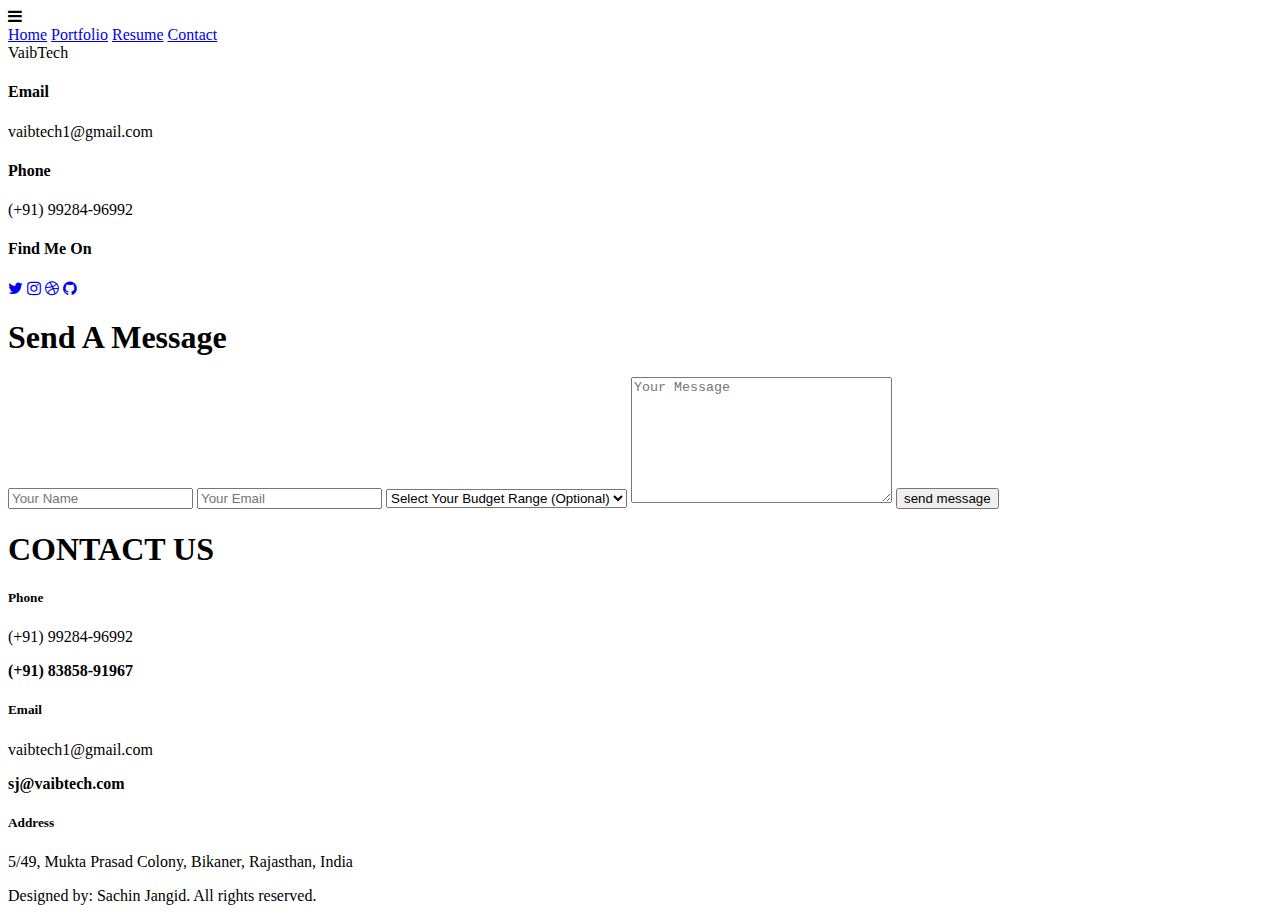
==== contact.html @ 1291be61 "Update contact.html" ====
<!DOCTYPE html>
<html lang="en" dir="ltr">
  <head>
    <meta charset="utf-8">
    <meta name="viewport" content="width=device-width, initial-scale=1">
    <link href="https://fonts.googleapis.com/css?family=Barlow+Semi+Condensed:300,400,500,600,700" rel="stylesheet">
    <link href="https://stackpath.bootstrapcdn.com/font-awesome/4.7.0/css/font-awesome.min.css" rel="stylesheet" integrity="sha384-wvfXpqpZZVQGK6TAh5PVlGOfQNHSoD2xbE+QkPxCAFlNEevoEH3Sl0sibVcOQVnN" crossorigin="anonymous">
    <script src="https://ajax.googleapis.com/ajax/libs/jquery/3.3.1/jquery.min.js"></script>
    <link rel="stylesheet" href="scss/reset.css">
    <link rel="stylesheet" href="scss/main.css">
    <link rel="stylesheet" href="scss/home.css">
    <link rel="stylesheet" href="scss/contact.css">
    <script type="text/javascript">
    var count=1;
      $(document).ready(function(){
        $("#menubutton").click(function(){
          $(".contact").toggleClass("menu-active");
          var cls = $("#menubutton").attr("class");
          if(count%2==1){
            $("#menubutton").removeClass(cls);
            $("#menubutton").addClass("fa fa-times");
            count++;
          }
          else{
            $("#menubutton").removeClass(cls);
            $("#menubutton").addClass("fa fa-bars");
            count++;
          }
        });
      });
    </script>
    <title></title>
  </head>
  <body class="contact">
    <div class="menu-icon">
      <i id="menubutton" class="fa fa-bars" aria-hidden="true"></i>
    </div>
    <section id="menu">
      <nav>
        <a href="index.html">Home</a>
        <a href="work.html">Portfolio</a>
        <a href="resume.html">Resume</a>
        <a href="contact.html">Contact</a>
      </nav>
    </section>
      <section class="info-section">
        <div class="logo">V<span>aib</span>T<span>ech</span></div>
        <div class="info-box">
          <h4>Email</h4>
          <p>vaibtech1@gmail.com</p>
          <h4>Phone</h4>
          <p>(+91) 99284-96992</p>
          <h4>Find Me On</h4>
          <div class="icon-section">
            <a href="#"><i class="fa fa-twitter" aria-hidden="true"></i></a>
            <a href="#"><i class="fa fa-instagram" aria-hidden="true"></i></a>
            <a href="#"><i class="fa fa-dribbble" aria-hidden="true"></i></a>
            <a href="#" alt="github"><i class="fa fa-github" aria-hidden="true"></i></a>
          </div>
        </div>
      </section>
      <section class="content-area">
        <div class="img-container">
          <div class="form-section">
            <h1>Send A Message</h1>
            <form class="" action="#" method="post">
              <input type="text" name="name" placeholder="Your Name" required>
              <input type="email" name="email" placeholder="Your Email">
              <select name="budget" required>
                <option selected disabled>Select Your Budget Range (Optional) </option>
                <option value="">$50 - $100</option>
                <option value="">$100 - $500</option>
                <option value="">$500 - $1000</option>
                <option value="">$1000 - $5000</option>
                <option value="">$5000 - $20000</option>
              </select>
              <textarea name="message" rows="8" cols="30" placeholder="Your Message"></textarea>
              <button type="submit">send message</button>
            </form>
          </div>
        </div>
        <div class="contact-section">
          <h1>CONTACT US</h1>
          <div class="profile">
            <div class="contact-box">
              <h5>Phone</h5>
              <p>(+91) 99284-96992</p>
              <b>(+91) 83858-91967</b>
            </div>
            <div class="contact-box">
              <h5>Email</h5>
              <p>vaibtech1@gmail.com</p>
              <b>sj@vaibtech.com</b>
            </div>
            <div class="contact-box">
              <h5>Address</h5>
              <p>5/49, Mukta Prasad Colony, Bikaner, Rajasthan, India</p><b></b>
            </div>
          </div>
          <div class="rights">
            <p>Designed by: Sachin Jangid. All rights reserved.</p>
          </div>
        </div>
      </div>
      </section>
  </body>
</html>
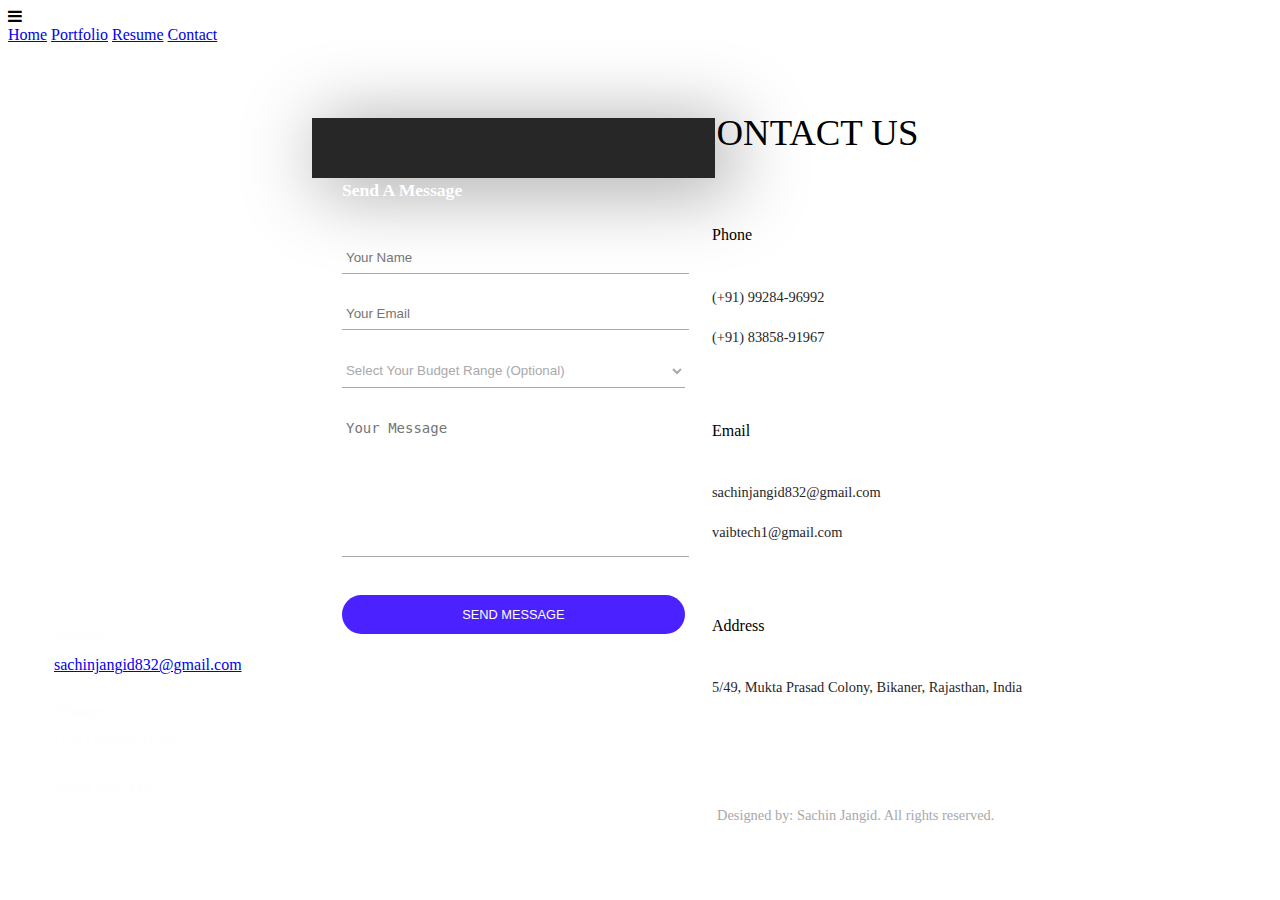
==== commit 091563e5: "Update Contact Details" ====
--- a/contact.html
+++ b/contact.html
@@ -47,15 +47,15 @@
         <div class="logo">V<span>aib</span>T<span>ech</span></div>
         <div class="info-box">
           <h4>Email</h4>
-          <p>vaibtech1@gmail.com</p>
+          <p><a href="mailto:sachinjangid832@gmail.com?Subject=Hello%20Sachin" target="_top">sachinjangid832@gmail.com</a></p>
           <h4>Phone</h4>
-          <p>(+91) 99284-96992</p>
+          <p>(+91) 83858-91967</p>
           <h4>Find Me On</h4>
           <div class="icon-section">
-            <a href="#"><i class="fa fa-twitter" aria-hidden="true"></i></a>
-            <a href="#"><i class="fa fa-instagram" aria-hidden="true"></i></a>
-            <a href="#"><i class="fa fa-dribbble" aria-hidden="true"></i></a>
-            <a href="#" alt="github"><i class="fa fa-github" aria-hidden="true"></i></a>
+            <a href="https://twitter.com/thesachinjangid"><i class="fa fa-twitter" aria-hidden="true"></i></a>
+            <a href="https://www.instagram.com/_sachinjangid/"><i class="fa fa-instagram" aria-hidden="true"></i></a>
+            <a href="https://www.linkedin.com/in/sachinjangid/"><i class="fa fa-linkedin-square" aria-hidden="true"></i></a>
+            <a href="https://github.com/gittysachin" alt="github"><i class="fa fa-github" aria-hidden="true"></i></a>
           </div>
         </div>
       </section>
@@ -63,7 +63,7 @@
         <div class="img-container">
           <div class="form-section">
             <h1>Send A Message</h1>
-            <form class="" action="#" method="post">
+            <form class="" action="https://formspree.io/sachinjangid832@gmail.com" method="POST">
               <input type="text" name="name" placeholder="Your Name" required>
               <input type="email" name="email" placeholder="Your Email">
               <select name="budget" required>
@@ -89,8 +89,8 @@
             </div>
             <div class="contact-box">
               <h5>Email</h5>
-              <p>vaibtech1@gmail.com</p>
-              <b>sj@vaibtech.com</b>
+              <p>sachinjangid832@gmail.com</p>
+              <b>vaibtech1@gmail.com</b>
             </div>
             <div class="contact-box">
               <h5>Address</h5>
--- a/scss/home.css
+++ b/scss/home.css
@@ -0,0 +1,514 @@
+.home .logo {
+  border: 4px solid #fff;
+  margin: 54px;
+  height: 80px;
+  width: 170px;
+  display: flex;
+  justify-content: center;
+  font-size: 2.4rem;
+  color: white;
+  align-items: center;
+  padding-top: 0;
+  padding-bottom: 3px;
+  line-height: 0;
+  text-transform: uppercase;
+}
+.home .logo span {
+  font-size: 1.6rem;
+}
+.home .info-section {
+  width: 30%;
+  position: absolute;
+  top: 0;
+  bottom: 0;
+  left: 0;
+}
+.home .info-section .info-box {
+  padding: 54px;
+  padding-bottom: 0;
+  position: absolute;
+  bottom: 63px;
+}
+.home .info-section .info-box h4 {
+  font-size: 1.2rem;
+  color: #fefefe;
+  margin: 0.7rem 0;
+}
+.home .info-section .info-box p {
+  font-size: 1rem;
+  font-weight: 300;
+  color: #fefefe;
+  margin: 0.2rem 0 1.6rem;
+  text-decoration: none;
+}
+.home .info-section .info-box p a {
+  text-decoration: none; 
+  color: white;
+} 
+.home .info-section .info-box p a:hover {
+  color: #f00;
+}
+.home .info-section .icon-section a {
+  color: white;
+  font-size: 1.5rem;
+  padding: 0 10px;
+  text-decoration: none;
+}
+.home .info-section .icon-section a:hover {
+  color: #f00;
+}
+.home .info-section .icon-section a:first-child {
+  padding: 0 10px 0 0;
+}
+.home .content-area {
+  margin-left: 30%;
+  width: 70%;
+  height: 100%;
+  background: white;
+}
+.home .content-area .img-container {
+  display: inline-block;
+  width: 25%;
+  position: relative;
+  height: 98%;
+}
+.home .content-area .img-container .user-img {
+  position: absolute;
+  left: -120px;
+  top: 60px;
+  width: 350px;
+  height: calc(100% - 112px);
+  background: url("../img/sachin.jpg") no-repeat center center;
+  -webkit-background-size: cover;
+  -moz-background-size: cover;
+  -o-background-size: cover;
+  background-size: cover;
+  -webkit-box-shadow: 12px 8px 74px 6px rgba(0, 0, 0, 0.34);
+  -moz-box-shadow: 12px 8px 74px 6px rgba(0, 0, 0, 0.34);
+  box-shadow: 12px 8px 74px 6px rgba(0, 0, 0, 0.34);
+}
+.home .content-area .profile-section {
+  max-width: 64%;
+  vertical-align: top;
+  display: inline-block;
+  padding: 20% 0 0;
+  padding-left: 9%;
+}
+.home .content-area .profile-section .profile h1 {
+  font-size: 2.3rem;
+  font-weight: 500;
+  line-height: 1.1;
+  margin: 0 0 1rem;
+}
+.home .content-area .profile-section .profile h1 span {
+  color: #4b21ff;
+}
+.home .content-area .profile-section .profile h5 {
+  font-size: 1.1rem;
+  margin: 0 0 1.5rem;
+  font-weight: 400;
+}
+.home .content-area .profile-section .profile p {
+  color: #272727;
+  font-weight: 300;
+  line-height: 1.3;
+  margin: 0 0 1rem;
+}
+@media (max-width: 767px) {
+  .home {
+    overflow: hidden;
+  }
+  .home .menu-icon {
+    top: -5px;
+    right: 10px;
+    color: white;
+  }
+  .home .menu-icon .fa {
+    color: white;
+  }
+  .home .info-section {
+    padding: 10px 15px;
+    position: static;
+  }
+  .home .info-section .logo {
+    margin: 0;
+    font-size: 1.8rem;
+    height: 45px;
+    width: 130px;
+  }
+  .home .info-section .logo span {
+    font-size: 1.3rem;
+  }
+  .home .info-section .info-box {
+    display: none;
+  }
+  .home .content-area {
+    margin-left: 0;
+    width: 100%;
+    overflow : auto;
+  }
+  .home .content-area .img-container {
+    padding: 56px 20px 0;
+    width: 37%;
+  }
+  .home .content-area .img-container .user-img {
+    position: static;
+    width: 100%;
+    background-position: 70%;
+  }
+  .home .content-area .profile-section {
+    width: 63%;
+    float: right;
+    padding: 12% 18px 30px 30px;
+  }
+}
+@media (min-width: 768px) and (max-width: 991px) {
+  .home .logo {
+    margin: 54px 30px 54px 30px;
+  }
+  .home .info-section {
+    width: 28%;
+  }
+  .home .info-section .info-box {
+    margin: 10% 0 10% 10%;
+    padding: 0;
+    bottom: 50px;
+    width: 90%;
+  }
+  .home .info-section .info-box .icon-section a {
+    margin: 0;
+    padding-right: 20px;
+    padding-left: 0;
+  }
+  .home .info-section .info-box .icon-section a .fa-github {
+    padding-right: 0;
+    padding-left: 0;
+  }
+  .home .content-area {
+    margin-left: 28%;
+    width: 72%;
+  }
+  .home .content-area .img-container {
+    padding: 56px 20px 0;
+  }
+  .home .content-area .img-container .user-img {
+    background-position: 70%;
+    position: static;
+    width: 160%;
+    top: 60px;
+    height: calc(110% - 112px);
+  }
+  .home .content-area .profile-section {
+    width: 70%;
+    float: right;
+    padding: 20% 20px 0;
+  }
+}
+@media (min-width: 992px) and (max-width: 1280px) {
+  .home .content-area .img-container .user-img {
+    left: -34%;
+    width: 155%;
+  }
+}
+@media (min-width: 1281px) {
+  .ghost-btn {
+    margin-right: 15px;
+  }
+}
+.resume .logo {
+  border: 4px solid #fff;
+  margin: 54px;
+  height: 80px;
+  width: 170px;
+  display: flex;
+  justify-content: center;
+  font-size: 2.4rem;
+  color: white;
+  align-items: center;
+  padding-top: 0;
+  padding-bottom: 3px;
+  line-height: 0;
+  text-transform: uppercase;
+}
+.resume .logo span {
+  font-size: 1.6rem;
+}
+.resume .info-section {
+  width: 32%;
+  position: fixed;
+  top: 0;
+  left: 0;
+  bottom: 0;
+}
+.resume .info-section .info-box {
+  padding: 54px;
+  padding-bottom: 0;
+  position: absolute;
+  bottom: 63px;
+}
+.resume .info-section .info-box h4 {
+  font-size: 1.2rem;
+  color: #fefefe;
+  margin: 0.7rem 0;
+}
+.resume .info-section .info-box p {
+  font-size: 1rem;
+  font-weight: 300;
+  color: #fefefe;
+  margin: 0.2rem 0 1.6rem;
+}
+.resume .info-section .icon-section a {
+  color: white;
+  font-size: 1.5rem;
+  padding: 0 10px;
+  text-decoration: none;
+}
+.resume .info-section .icon-section a:hover {
+  color: #f00;
+}
+.resume .info-section .icon-section a:first-child {
+  padding: 0 10px 0 0;
+}
+.resume .content-area {
+  margin-left: 32%;
+  width: 68%;
+  height: 100%;
+  background: white;
+}
+.resume .content-area .img-container {
+  display: inline-block;
+  width: 25%;
+  position: relative;
+  height: 98%;
+}
+.resume .content-area .img-container .user-img {
+  position: absolute;
+  left: -120px;
+  top: 60px;
+  width: 350px;
+  height: calc(100% - 112px);
+  background: url("../img/sachin.jpg") no-repeat center center;
+  -webkit-background-size: cover;
+  -moz-background-size: cover;
+  -o-background-size: cover;
+  background-size: cover;
+  -webkit-box-shadow: 12px 8px 74px 6px rgba(0, 0, 0, 0.34);
+  -moz-box-shadow: 12px 8px 74px 6px rgba(0, 0, 0, 0.34);
+  box-shadow: 12px 8px 74px 6px rgba(0, 0, 0, 0.34);
+}
+.resume .content-area .profile-section {
+  max-width: 64%;
+  vertical-align: top;
+  display: inline-block;
+  padding: 20% 0 0;
+  padding-left: 9%;
+}
+.resume .content-area .profile-section .profile h1 {
+  font-size: 2.3rem;
+  font-weight: 500;
+  line-height: 1.1;
+  margin: 0 0 1rem;
+}
+.resume .content-area .profile-section .profile h1 span {
+  color: #4b21ff;
+}
+.resume .content-area .profile-section .profile h5 {
+  font-size: 1.1rem;
+  margin: 0 0 1.5rem;
+  font-weight: 400;
+}
+.resume .content-area .profile-section .profile p {
+  color: #272727;
+  font-weight: 300;
+  line-height: 1.3;
+  margin: 0 0 2rem;
+}
+.work .logo {
+  border: 4px solid #fff;
+  margin: 54px;
+  height: 80px;
+  width: 170px;
+  display: flex;
+  justify-content: center;
+  font-size: 2.4rem;
+  color: white;
+  align-items: center;
+  padding-top: 0;
+  padding-bottom: 3px;
+  line-height: 0;
+  text-transform: uppercase;
+}
+.work .logo span {
+  font-size: 1.6rem;
+}
+.work .info-section {
+  width: 32%;
+  position: fixed;
+  top: 0;
+  left: 0;
+  bottom: 0;
+}
+.work .info-section .info-box {
+  padding: 54px;
+  padding-bottom: 0;
+  position: absolute;
+  bottom: 63px;
+}
+.work .info-section .info-box h4 {
+  font-size: 1.2rem;
+  color: #fefefe;
+  margin: 0.7rem 0;
+}
+.work .info-section .info-box p {
+  font-size: 1rem;
+  font-weight: 300;
+  color: #fefefe;
+  margin: 0.2rem 0 1.6rem;
+}
+.work .info-section .icon-section a {
+  color: white;
+  font-size: 1.5rem;
+  padding: 0 10px;
+  text-decoration: none;
+}
+.work .info-section .icon-section a:hover {
+  color: #f00;
+}
+.work .info-section .icon-section a:first-child {
+  padding: 0 10px 0 0;
+}
+.work .content-area {
+  margin-left: 32%;
+  width: 68%;
+  height: 100%;
+  background: white;
+}
+.work .content-area .img-container {
+  display: inline-block;
+  width: 25%;
+  position: relative;
+  height: 98%;
+}
+.work .content-area .img-container .user-img {
+  position: absolute;
+  left: -120px;
+  top: 60px;
+  width: 350px;
+  height: calc(100% - 112px);
+  background: url("../img/sachin.jpg") no-repeat center center;
+  -webkit-background-size: cover;
+  -moz-background-size: cover;
+  -o-background-size: cover;
+  background-size: cover;
+  -webkit-box-shadow: 12px 8px 74px 6px rgba(0, 0, 0, 0.34);
+  -moz-box-shadow: 12px 8px 74px 6px rgba(0, 0, 0, 0.34);
+  box-shadow: 12px 8px 74px 6px rgba(0, 0, 0, 0.34);
+}
+.work .content-area .profile-section {
+  max-width: 64%;
+  vertical-align: top;
+  display: inline-block;
+  padding: 20% 0 0;
+  padding-left: 9%;
+}
+.work .content-area .profile-section .profile h1 {
+  font-size: 2.3rem;
+  font-weight: 500;
+  line-height: 1.1;
+  margin: 0 0 1rem;
+}
+.work .content-area .profile-section .profile h1 span {
+  color: #4b21ff;
+}
+.work .content-area .profile-section .profile h5 {
+  font-size: 1.1rem;
+  margin: 0 0 1.5rem;
+  font-weight: 400;
+}
+.work .content-area .profile-section .profile p {
+  color: #272727;
+  font-weight: 300;
+  line-height: 1.3;
+  margin: 0 0 2rem;
+}
+.contact .logo {
+  border: 4px solid #fff;
+  margin: 54px;
+  height: 80px;
+  width: 170px;
+  display: flex;
+  justify-content: center;
+  font-size: 2.4rem;
+  color: white;
+  align-items: center;
+  padding-top: 0;
+  padding-bottom: 3px;
+  line-height: 0;
+  text-transform: uppercase;
+}
+.contact .logo span {
+  font-size: 1.6rem;
+}
+.contact .info-section {
+  width: 30%;
+  position: absolute;
+  top: 0;
+  bottom: 0;
+  left: 0;
+}
+.contact .info-section .info-box {
+  padding: 54px;
+  padding-bottom: 0;
+  position: absolute;
+  bottom: 63px;
+}
+.contact .info-section .info-box h4 {
+  font-size: 1.2rem;
+  color: #fefefe;
+  margin: 0.7rem 0;
+}
+.contact .info-section .info-box p {
+  font-size: 1rem;
+  font-weight: 300;
+  color: #fefefe;
+  margin: 0.2rem 0 1.6rem;
+}
+.contact .info-section .icon-section a {
+  color: white;
+  font-size: 1.5rem;
+  padding: 0 10px;
+  text-decoration: none;
+}
+.contact .info-section .icon-section a:hover {
+  color: #f00;
+}
+.contact .info-section .icon-section a:first-child {
+  padding: 0 10px 0 0;
+}
+.contact .content-area {
+  margin-left: 30%;
+  width: 70%;
+  height: 100%;
+  background: white;
+}
+.contact .content-area .img-container {
+  display: inline-block;
+  width: 25%;
+  position: relative;
+  height: 98%;
+}
+.contact .content-area .img-container .user-img {
+  position: absolute;
+  left: -120px;
+  top: 60px;
+  width: 350px;
+  height: calc(100% - 112px);
+  background: url("../img/sachin.jpg") no-repeat center center;
+  -webkit-background-size: cover;
+  -moz-background-size: cover;
+  -o-background-size: cover;
+  background-size: cover;
+  -webkit-box-shadow: 12px 8px 74px 6px rgba(0, 0, 0, 0.34);
+  -moz-box-shadow: 12px 8px 74px 6px rgba(0, 0, 0, 0.34);
+  box-shadow: 12px 8px 74px 6px rgba(0, 0, 0, 0.34);
+}
--- a/scss/contact.css
+++ b/scss/contact.css
@@ -0,0 +1,298 @@
+.contact {
+  overflow: hidden;
+}
+.contact .logo {
+  border: 4px solid #fff;
+  margin: 54px;
+  height: 80px;
+  width: 170px;
+  display: flex;
+  justify-content: center;
+  font-size: 2.4rem;
+  color: white;
+  align-items: center;
+  padding-top: 0;
+  padding-bottom: 3px;
+  line-height: 0;
+  text-transform: uppercase;
+}
+.contact .logo span {
+  font-size: 1.6rem;
+}
+.contact .info-section {
+  width: 30%;
+  position: absolute;
+  top: 0;
+  bottom: 0;
+  left: 0;
+}
+.contact .info-section .info-box {
+  padding: 54px;
+  padding-bottom: 0;
+  position: absolute;
+  bottom: 63px;
+}
+.contact .info-section .info-box h4 {
+  font-size: 1.2rem;
+  color: #fefefe;
+  margin: 0.7rem 0;
+}
+.contact .info-section .info-box p {
+  font-size: 1rem;
+  font-weight: 300;
+  color: #fefefe;
+  margin: 0.2rem 0 1.6rem;
+}
+.contact .info-section .icon-section a {
+  color: white;
+  font-size: 1.5rem;
+  padding: 0 10px;
+  text-decoration: none;
+}
+.contact .info-section .icon-section a:hover {
+  color: #f00;
+}
+.contact .info-section .icon-section a:first-child {
+  padding: 0 10px 0 0;
+}
+.contact .content-area {
+  overflow: unset;
+  margin-left: 30%;
+  width: 70%;
+  height: 100%;
+  background: white;
+}
+.contact .content-area .img-container {
+  display: inline-block;
+  width: 25%;
+  position: relative;
+  height: 98%;
+}
+.contact .content-area .img-container .form-section {
+  position: absolute;
+  left: -120px;
+  top: 60px;
+  width: 350px;
+  padding: 30px;
+  height: calc(100% - 112px);
+  background: #272727;
+  -webkit-background-size: cover;
+  -moz-background-size: cover;
+  -o-background-size: cover;
+  background-size: cover;
+  -webkit-box-shadow: 12px 8px 74px 6px rgba(0, 0, 0, 0.34);
+  -moz-box-shadow: 12px 8px 74px 6px rgba(0, 0, 0, 0.34);
+  box-shadow: 12px 8px 74px 6px rgba(0, 0, 0, 0.34);
+}
+.contact .content-area .img-container .form-section h1 {
+  color: #fefefe;
+  text-transform: capitalize;
+  padding-top: 20px;
+  padding-bottom: 17px;
+  font-size: 1.1rem;
+}
+.contact .content-area .img-container .form-section input[type="text"], .contact .content-area .img-container .form-section input[type="email"] {
+  color: #a9a9a9;
+  width: 100%;
+  padding: 8px 0 8px 4px;
+  background: transparent;
+  border: none;
+  margin: 12px 0 12px 0px;
+  border-bottom: 1px solid #a9a9a9;
+}
+.contact .content-area .img-container .form-section select {
+  padding: 10px;
+  color: #a9a9a9;
+  text-align: left;
+  padding: 8px 0 8px 0;
+  width: 100%;
+  margin: 12px 0 12px 0;
+  background: transparent;
+  border: none;
+  border-bottom: 1px solid #a9a9a9;
+}
+.contact .content-area .img-container .form-section select option {
+  width: 100%;
+  background: #272727;
+  border: none;
+  color: #a9a9a9;
+  border-bottom: 1px solid #a9a9a9;
+}
+.contact .content-area .img-container .form-section textarea {
+  color: #a9a9a9;
+  width: 100%;
+  padding: 8px 0 8px 4px;
+  background: transparent;
+  resize: none;
+  border: none;
+  font-size: 14px;
+  margin: 12px 0 12px 0;
+  border-bottom: 1px solid #a9a9a9;
+}
+.contact .content-area .img-container .form-section button {
+  border: none;
+  text-align: center;
+  padding: 12px;
+  text-transform: uppercase;
+  border-radius: 25px;
+  font-size: 0.8rem;
+  margin: 22px 0 15px 0;
+  color: #fefefe;
+  width: 100%;
+  background: #4b21ff;
+}
+.contact .content-area .contact-section {
+  max-width: 64%;
+  vertical-align: top;
+  display: inline-block;
+  padding-top: 5%;
+  padding-left: 9%;
+}
+.contact .content-area .contact-section h1 {
+  font-size: 2.3rem;
+  font-weight: 500;
+  line-height: 1.1;
+  margin-bottom: 1.7rem;
+}
+.contact .content-area .contact-section .rights {
+  position: absolute;
+  color: #a9a9a9;
+  font-size: 0.9rem;
+  font-weight: 400;
+  padding-left: 25px;
+  bottom: 62px;
+}
+.contact .content-area .contact-section .contact-box {
+  padding: 19px 22px 25px 20px;
+  margin-bottom: 5px;
+  transition: all 0.3s ease-in-out;
+}
+.contact .content-area .contact-section .contact-box:hover {
+  -webkit-box-shadow: 0 5px 35px 5px rgba(0, 0, 0, 0.12);
+  -moz-box-shadow: 0 5px 35px 5px rgba(0, 0, 0, 0.12);
+  box-shadow: 0 5px 35px 5px rgba(0, 0, 0, 0.12);
+}
+.contact .content-area .contact-section .contact-box h5 {
+  font-weight: 500;
+  font-size: 1rem;
+  padding-bottom: 1.1rem;
+}
+.contact .content-area .contact-section .contact-box p {
+  font-weight: 400;
+  color: #272727;
+  font-size: 0.9rem;
+  padding-bottom: 0.5rem;
+}
+.contact .content-area .contact-section .contact-box b {
+  color: #272727;
+  font-weight: 400;
+  font-size: 0.9rem;
+}
+@media (max-width: 767px) {
+  .contact .menu-icon {
+    top: -5px;
+    right: 10px;
+    color: white;
+  }
+  .contact .menu-icon .fa {
+    color: white;
+  }
+  .contact .info-section {
+    padding: 10px 15px;
+    position: static;
+  }
+  .contact .info-section .logo {
+    margin: 0;
+    font-size: 1.8rem;
+    height: 45px;
+    width: 130px;
+  }
+  .contact .info-section .logo span {
+    font-size: 1.3rem;
+  }
+  .contact .info-section .info-box {
+    display: none;
+  }
+  .contact .content-area {
+    margin-left: 0;
+    width: 100%;
+    overflow : auto;
+  }
+  .contact .content-area .img-container {
+    padding: 36px 20px 0;
+    width: 100%;
+    height: auto;
+  }
+  .contact .content-area .img-container .form-section {
+    position: static;
+    width: 100%;
+    height: auto;
+    box-shadow: none;
+  }
+  .contact .content-area .contact-section {
+    width: 80%;
+    float: left;
+    padding: 15% 0px 70px 30px;
+  }
+  .contact .content-area .contact-section .rights {
+    position: unset;
+    font-size: 1rem;
+    padding-left: 5px;
+    width: 150%;
+    padding-bottom: 40px;
+  }
+}
+@media (min-width: 768px) and (max-width: 991px) {
+  .contact .logo {
+    margin: 54px 30px 54px 30px;
+  }
+  .contact .info-section {
+    width: 28%;
+  }
+  .contact .info-section .info-box {
+    margin: 10% 0 10% 10%;
+    padding: 0;
+    bottom: 50px;
+    width: 90%;
+  }
+  .contact .info-section .info-box .icon-section a {
+    margin: 0;
+    padding-right: 20px;
+    padding-left: 0;
+  }
+  .contact .info-section .info-box .icon-section a .fa-github {
+    padding-right: 0;
+    padding-left: 0;
+  }
+  .contact .content-area {
+    margin-left: 28%;
+    width: 72%;
+    overflow : auto;
+  }
+  .contact .content-area .img-container {
+    padding: 56px 20px 0;
+  }
+  .contact .content-area .img-container .form-section {
+    background-position: 70%;
+    position: static;
+    width: 160%;
+    top: 60px;
+    height: calc(110% - 112px);
+  }
+  .contact .content-area .contact-section {
+    width: 70%;
+    float: right;
+    padding: 20% 20px 0;
+  }
+}
+@media (min-width: 992px) and (max-width: 1280px) {
+  .contact .content-area .img-container .form-section {
+    left: -34%;
+    width: 155%;
+  }
+}
+@media (min-width: 1281px) {
+  .ghost-btn {
+    margin-right: 15px;
+  }
+}
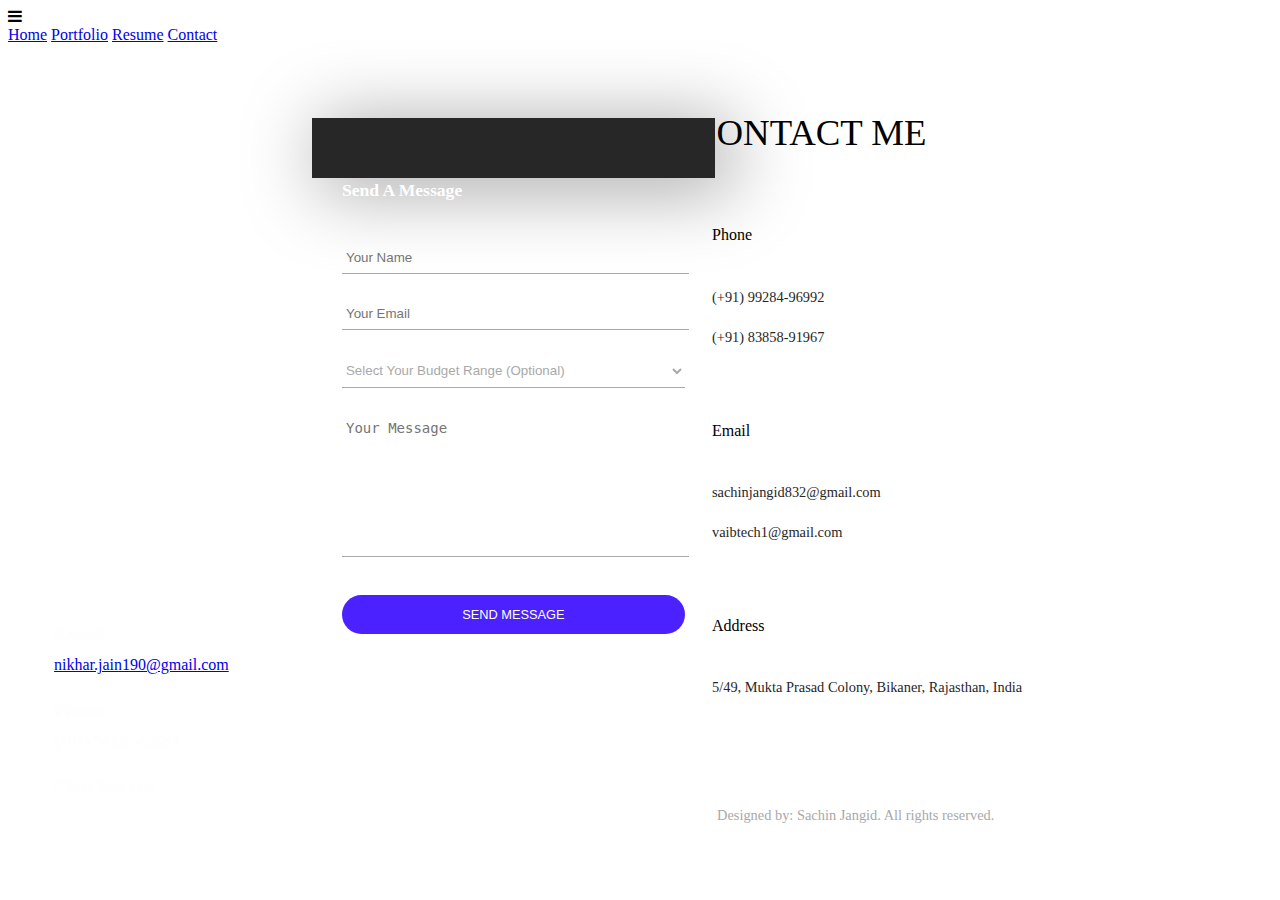
==== commit be868a8f: "Update contact.html" ====
--- a/contact.html
+++ b/contact.html
@@ -44,18 +44,17 @@
       </nav>
     </section>
       <section class="info-section">
-        <div class="logo">V<span>aib</span>T<span>ech</span></div>
+        <div class="logo"><span>Nikhar</span></div>
         <div class="info-box">
           <h4>Email</h4>
-          <p><a href="mailto:sachinjangid832@gmail.com?Subject=Hello%20Sachin" target="_top">sachinjangid832@gmail.com</a></p>
+          <p><a href="mailto:nikhar.jain190@gmail.com?Subject=Hello%20Nikhar" target="_top">nikhar.jain190@gmail.com</a></p>
           <h4>Phone</h4>
-          <p>(+91) 83858-91967</p>
+          <p>(+91) 94146-63684</p>
           <h4>Find Me On</h4>
           <div class="icon-section">
-            <a href="https://twitter.com/thesachinjangid"><i class="fa fa-twitter" aria-hidden="true"></i></a>
-            <a href="https://www.instagram.com/_sachinjangid/"><i class="fa fa-instagram" aria-hidden="true"></i></a>
-            <a href="https://www.linkedin.com/in/sachinjangid/"><i class="fa fa-linkedin-square" aria-hidden="true"></i></a>
-            <a href="https://github.com/gittysachin" alt="github"><i class="fa fa-github" aria-hidden="true"></i></a>
+            <a href="https://twitter.com/Nikhar44"><i class="fa fa-twitter" aria-hidden="true"></i></a>
+            <a href="https://linkedin.com/in/nikhar-jain-877b80152/"><i class="fa fa-linkedin-square" aria-hidden="true"></i></a>
+            <a href="https://github.com/Nikhar444" alt="github"><i class="fa fa-github" aria-hidden="true"></i></a>
           </div>
         </div>
       </section>
@@ -66,13 +65,13 @@
             <form class="" action="https://formspree.io/sachinjangid832@gmail.com" method="POST">
               <input type="text" name="name" placeholder="Your Name" required>
               <input type="email" name="email" placeholder="Your Email">
-              <select name="budget" required>
+              <select name="budget">
                 <option selected disabled>Select Your Budget Range (Optional) </option>
-                <option value="">$50 - $100</option>
-                <option value="">$100 - $500</option>
-                <option value="">$500 - $1000</option>
-                <option value="">$1000 - $5000</option>
-                <option value="">$5000 - $20000</option>
+                <option value="$50 - $100">$50 - $100</option>
+                <option value="$100 - $500">$100 - $500</option>
+                <option value="$500 - $1000">$500 - $1000</option>
+                <option value="$1000 - $5000">$1000 - $5000</option>
+                <option value="$5000 - $20000">$5000 - $20000</option>
               </select>
               <textarea name="message" rows="8" cols="30" placeholder="Your Message"></textarea>
               <button type="submit">send message</button>
@@ -80,7 +79,7 @@
           </div>
         </div>
         <div class="contact-section">
-          <h1>CONTACT US</h1>
+          <h1>CONTACT ME</h1>
           <div class="profile">
             <div class="contact-box">
               <h5>Phone</h5>
--- a/scss/home.css
+++ b/scss/home.css
@@ -73,6 +73,215 @@
   height: 98%;
 }
 .home .content-area .img-container .user-img {
+  position: absolute;
+  left: -120px;
+  top: 60px;
+  width: 350px;
+  height: calc(100% - 112px);
+  background: url("../nikhar__.jpg") no-repeat center center;
+  -webkit-background-size: cover;
+  -moz-background-size: cover;
+  -o-background-size: cover;
+  background-size: cover;
+  -webkit-box-shadow: 12px 8px 74px 6px rgba(0, 0, 0, 0.34);
+  -moz-box-shadow: 12px 8px 74px 6px rgba(0, 0, 0, 0.34);
+  box-shadow: 12px 8px 74px 6px rgba(0, 0, 0, 0.34);
+}
+.home .content-area .profile-section {
+  max-width: 64%;
+  vertical-align: top;
+  display: inline-block;
+  padding: 20% 0 0;
+  padding-left: 9%;
+}
+.home .content-area .profile-section .profile h1 {
+  font-size: 2.3rem;
+  font-weight: 500;
+  line-height: 1.1;
+  margin: 0 0 1rem;
+}
+.home .content-area .profile-section .profile h1 span {
+  color: #4b21ff;
+}
+.home .content-area .profile-section .profile h5 {
+  font-size: 1.1rem;
+  margin: 0 0 1.5rem;
+  font-weight: 400;
+}
+.home .content-area .profile-section .profile p {
+  color: #272727;
+  font-weight: 300;
+  line-height: 1.3;
+  margin: 0 0 1rem;
+}
+@media (max-width: 767px) {
+  .home {
+    overflow: hidden;
+  }
+  .home .menu-icon {
+    top: -5px;
+    right: 10px;
+    color: white;
+  }
+  .home .menu-icon .fa {
+    color: white;
+  }
+  .home .info-section {
+    padding: 10px 15px;
+    position: static;
+  }
+  .home .info-section .logo {
+    margin: 0;
+    font-size: 1.8rem;
+    height: 45px;
+    width: 130px;
+  }
+  .home .info-section .logo span {
+    font-size: 1.3rem;
+  }
+  .home .info-section .info-box {
+    display: none;
+  }
+  .home .content-area {
+    margin-left: 0;
+    width: 100%;
+    overflow : auto;
+  }
+  .home .content-area .img-container {
+    padding: 56px 20px 0;
+    width: 37%;
+  }
+  .home .content-area .img-container .user-img {
+    position: static;
+    width: 100%;
+    background-position: 70%;
+  }
+  .home .content-area .profile-section {
+    width: 63%;
+    float: right;
+    padding: 12% 18px 30px 30px;
+  }
+}
+@media (min-width: 768px) and (max-width: 991px) {
+  .home .logo {
+    margin: 54px 30px 54px 30px;
+  }
+  .home .info-section {
+    width: 28%;
+  }
+  .home .info-section .info-box {
+    margin: 10% 0 10% 10%;
+    padding: 0;
+    bottom: 50px;
+    width: 90%;
+  }
+  .home .info-section .info-box .icon-section a {
+    margin: 0;
+    padding-right: 20px;
+    padding-left: 0;
+  }
+  .home .info-section .info-box .icon-section a .fa-github {
+    padding-right: 0;
+    padding-left: 0;
+  }
+  .home .content-area {
+    margin-left: 28%;
+    width: 72%;
+  }
+  .home .content-area .img-container {
+    padding: 56px 20px 0;
+  }
+  .home .content-area .img-container .user-img {
+    background-position: 70%;
+    position: static;
+    width: 160%;
+    top: 60px;
+    height: calc(110% - 112px);
+  }
+  .home .content-area .profile-section {
+    width: 70%;
+    float: right;
+    padding: 20% 20px 0;
+  }
+}
+@media (min-width: 992px) and (max-width: 1280px) {
+  .home .content-area .img-container .user-img {
+    left: -34%;
+    width: 155%;
+  }
+}
+@media (min-width: 1281px) {
+  .ghost-btn {
+    margin-right: 15px;
+  }
+}
+.resume .logo {
+  border: 4px solid #fff;
+  margin: 54px;
+  height: 80px;
+  width: 170px;
+  display: flex;
+  justify-content: center;
+  font-size: 2.4rem;
+  color: white;
+  align-items: center;
+  padding-top: 0;
+  padding-bottom: 3px;
+  line-height: 0;
+  text-transform: uppercase;
+}
+.resume .logo span {
+  font-size: 1.6rem;
+}
+.resume .info-section {
+  width: 32%;
+  position: fixed;
+  top: 0;
+  left: 0;
+  bottom: 0;
+}
+.resume .info-section .info-box {
+  padding: 54px;
+  padding-bottom: 0;
+  position: absolute;
+  bottom: 63px;
+}
+.resume .info-section .info-box h4 {
+  font-size: 1.2rem;
+  color: #fefefe;
+  margin: 0.7rem 0;
+}
+.resume .info-section .info-box p {
+  font-size: 1rem;
+  font-weight: 300;
+  color: #fefefe;
+  margin: 0.2rem 0 1.6rem;
+}
+.resume .info-section .icon-section a {
+  color: white;
+  font-size: 1.5rem;
+  padding: 0 10px;
+  text-decoration: none;
+}
+.resume .info-section .icon-section a:hover {
+  color: #f00;
+}
+.resume .info-section .icon-section a:first-child {
+  padding: 0 10px 0 0;
+}
+.resume .content-area {
+  margin-left: 32%;
+  width: 68%;
+  height: 100%;
+  background: white;
+}
+.resume .content-area .img-container {
+  display: inline-block;
+  width: 25%;
+  position: relative;
+  height: 98%;
+}
+.resume .content-area .img-container .user-img {
   position: absolute;
   left: -120px;
   top: 60px;
@@ -87,135 +296,34 @@
   -moz-box-shadow: 12px 8px 74px 6px rgba(0, 0, 0, 0.34);
   box-shadow: 12px 8px 74px 6px rgba(0, 0, 0, 0.34);
 }
-.home .content-area .profile-section {
+.resume .content-area .profile-section {
   max-width: 64%;
   vertical-align: top;
   display: inline-block;
   padding: 20% 0 0;
   padding-left: 9%;
 }
-.home .content-area .profile-section .profile h1 {
+.resume .content-area .profile-section .profile h1 {
   font-size: 2.3rem;
   font-weight: 500;
   line-height: 1.1;
   margin: 0 0 1rem;
 }
-.home .content-area .profile-section .profile h1 span {
+.resume .content-area .profile-section .profile h1 span {
   color: #4b21ff;
 }
-.home .content-area .profile-section .profile h5 {
+.resume .content-area .profile-section .profile h5 {
   font-size: 1.1rem;
   margin: 0 0 1.5rem;
   font-weight: 400;
 }
-.home .content-area .profile-section .profile p {
+.resume .content-area .profile-section .profile p {
   color: #272727;
   font-weight: 300;
   line-height: 1.3;
-  margin: 0 0 1rem;
-}
-@media (max-width: 767px) {
-  .home {
-    overflow: hidden;
-  }
-  .home .menu-icon {
-    top: -5px;
-    right: 10px;
-    color: white;
-  }
-  .home .menu-icon .fa {
-    color: white;
-  }
-  .home .info-section {
-    padding: 10px 15px;
-    position: static;
-  }
-  .home .info-section .logo {
-    margin: 0;
-    font-size: 1.8rem;
-    height: 45px;
-    width: 130px;
-  }
-  .home .info-section .logo span {
-    font-size: 1.3rem;
-  }
-  .home .info-section .info-box {
-    display: none;
-  }
-  .home .content-area {
-    margin-left: 0;
-    width: 100%;
-    overflow : auto;
-  }
-  .home .content-area .img-container {
-    padding: 56px 20px 0;
-    width: 37%;
-  }
-  .home .content-area .img-container .user-img {
-    position: static;
-    width: 100%;
-    background-position: 70%;
-  }
-  .home .content-area .profile-section {
-    width: 63%;
-    float: right;
-    padding: 12% 18px 30px 30px;
-  }
-}
-@media (min-width: 768px) and (max-width: 991px) {
-  .home .logo {
-    margin: 54px 30px 54px 30px;
-  }
-  .home .info-section {
-    width: 28%;
-  }
-  .home .info-section .info-box {
-    margin: 10% 0 10% 10%;
-    padding: 0;
-    bottom: 50px;
-    width: 90%;
-  }
-  .home .info-section .info-box .icon-section a {
-    margin: 0;
-    padding-right: 20px;
-    padding-left: 0;
-  }
-  .home .info-section .info-box .icon-section a .fa-github {
-    padding-right: 0;
-    padding-left: 0;
-  }
-  .home .content-area {
-    margin-left: 28%;
-    width: 72%;
-  }
-  .home .content-area .img-container {
-    padding: 56px 20px 0;
-  }
-  .home .content-area .img-container .user-img {
-    background-position: 70%;
-    position: static;
-    width: 160%;
-    top: 60px;
-    height: calc(110% - 112px);
-  }
-  .home .content-area .profile-section {
-    width: 70%;
-    float: right;
-    padding: 20% 20px 0;
-  }
-}
-@media (min-width: 992px) and (max-width: 1280px) {
-  .home .content-area .img-container .user-img {
-    left: -34%;
-    width: 155%;
-  }
-}
-@media (min-width: 1281px) {
-  .ghost-btn {
-    margin-right: 15px;
-  }
-}
-.resume .logo {
+  margin: 0 0 2rem;
+}
+.work .logo {
   border: 4px solid #fff;
   margin: 54px;
   height: 80px;
@@ -230,58 +338,58 @@
   line-height: 0;
   text-transform: uppercase;
 }
-.resume .logo span {
+.work .logo span {
   font-size: 1.6rem;
 }
-.resume .info-section {
+.work .info-section {
   width: 32%;
   position: fixed;
   top: 0;
   left: 0;
   bottom: 0;
 }
-.resume .info-section .info-box {
+.work .info-section .info-box {
   padding: 54px;
   padding-bottom: 0;
   position: absolute;
   bottom: 63px;
 }
-.resume .info-section .info-box h4 {
+.work .info-section .info-box h4 {
   font-size: 1.2rem;
   color: #fefefe;
   margin: 0.7rem 0;
 }
-.resume .info-section .info-box p {
+.work .info-section .info-box p {
   font-size: 1rem;
   font-weight: 300;
   color: #fefefe;
   margin: 0.2rem 0 1.6rem;
 }
-.resume .info-section .icon-section a {
+.work .info-section .icon-section a {
   color: white;
   font-size: 1.5rem;
   padding: 0 10px;
   text-decoration: none;
 }
-.resume .info-section .icon-section a:hover {
+.work .info-section .icon-section a:hover {
   color: #f00;
 }
-.resume .info-section .icon-section a:first-child {
+.work .info-section .icon-section a:first-child {
   padding: 0 10px 0 0;
 }
-.resume .content-area {
+.work .content-area {
   margin-left: 32%;
   width: 68%;
   height: 100%;
   background: white;
 }
-.resume .content-area .img-container {
+.work .content-area .img-container {
   display: inline-block;
   width: 25%;
   position: relative;
   height: 98%;
 }
-.resume .content-area .img-container .user-img {
+.work .content-area .img-container .user-img {
   position: absolute;
   left: -120px;
   top: 60px;
@@ -296,34 +404,34 @@
   -moz-box-shadow: 12px 8px 74px 6px rgba(0, 0, 0, 0.34);
   box-shadow: 12px 8px 74px 6px rgba(0, 0, 0, 0.34);
 }
-.resume .content-area .profile-section {
+.work .content-area .profile-section {
   max-width: 64%;
   vertical-align: top;
   display: inline-block;
   padding: 20% 0 0;
   padding-left: 9%;
 }
-.resume .content-area .profile-section .profile h1 {
+.work .content-area .profile-section .profile h1 {
   font-size: 2.3rem;
   font-weight: 500;
   line-height: 1.1;
   margin: 0 0 1rem;
 }
-.resume .content-area .profile-section .profile h1 span {
+.work .content-area .profile-section .profile h1 span {
   color: #4b21ff;
 }
-.resume .content-area .profile-section .profile h5 {
+.work .content-area .profile-section .profile h5 {
   font-size: 1.1rem;
   margin: 0 0 1.5rem;
   font-weight: 400;
 }
-.resume .content-area .profile-section .profile p {
+.work .content-area .profile-section .profile p {
   color: #272727;
   font-weight: 300;
   line-height: 1.3;
   margin: 0 0 2rem;
 }
-.work .logo {
+.contact .logo {
   border: 4px solid #fff;
   margin: 54px;
   height: 80px;
@@ -338,58 +446,58 @@
   line-height: 0;
   text-transform: uppercase;
 }
-.work .logo span {
+.contact .logo span {
   font-size: 1.6rem;
 }
-.work .info-section {
-  width: 32%;
-  position: fixed;
+.contact .info-section {
+  width: 30%;
+  position: absolute;
   top: 0;
+  bottom: 0;
   left: 0;
-  bottom: 0;
-}
-.work .info-section .info-box {
+}
+.contact .info-section .info-box {
   padding: 54px;
   padding-bottom: 0;
   position: absolute;
   bottom: 63px;
 }
-.work .info-section .info-box h4 {
+.contact .info-section .info-box h4 {
   font-size: 1.2rem;
   color: #fefefe;
   margin: 0.7rem 0;
 }
-.work .info-section .info-box p {
+.contact .info-section .info-box p {
   font-size: 1rem;
   font-weight: 300;
   color: #fefefe;
   margin: 0.2rem 0 1.6rem;
 }
-.work .info-section .icon-section a {
+.contact .info-section .icon-section a {
   color: white;
   font-size: 1.5rem;
   padding: 0 10px;
   text-decoration: none;
 }
-.work .info-section .icon-section a:hover {
+.contact .info-section .icon-section a:hover {
   color: #f00;
 }
-.work .info-section .icon-section a:first-child {
+.contact .info-section .icon-section a:first-child {
   padding: 0 10px 0 0;
 }
-.work .content-area {
-  margin-left: 32%;
-  width: 68%;
+.contact .content-area {
+  margin-left: 30%;
+  width: 70%;
   height: 100%;
   background: white;
 }
-.work .content-area .img-container {
+.contact .content-area .img-container {
   display: inline-block;
   width: 25%;
   position: relative;
   height: 98%;
 }
-.work .content-area .img-container .user-img {
+.contact .content-area .img-container .user-img {
   position: absolute;
   left: -120px;
   top: 60px;
@@ -404,111 +512,3 @@
   -moz-box-shadow: 12px 8px 74px 6px rgba(0, 0, 0, 0.34);
   box-shadow: 12px 8px 74px 6px rgba(0, 0, 0, 0.34);
 }
-.work .content-area .profile-section {
-  max-width: 64%;
-  vertical-align: top;
-  display: inline-block;
-  padding: 20% 0 0;
-  padding-left: 9%;
-}
-.work .content-area .profile-section .profile h1 {
-  font-size: 2.3rem;
-  font-weight: 500;
-  line-height: 1.1;
-  margin: 0 0 1rem;
-}
-.work .content-area .profile-section .profile h1 span {
-  color: #4b21ff;
-}
-.work .content-area .profile-section .profile h5 {
-  font-size: 1.1rem;
-  margin: 0 0 1.5rem;
-  font-weight: 400;
-}
-.work .content-area .profile-section .profile p {
-  color: #272727;
-  font-weight: 300;
-  line-height: 1.3;
-  margin: 0 0 2rem;
-}
-.contact .logo {
-  border: 4px solid #fff;
-  margin: 54px;
-  height: 80px;
-  width: 170px;
-  display: flex;
-  justify-content: center;
-  font-size: 2.4rem;
-  color: white;
-  align-items: center;
-  padding-top: 0;
-  padding-bottom: 3px;
-  line-height: 0;
-  text-transform: uppercase;
-}
-.contact .logo span {
-  font-size: 1.6rem;
-}
-.contact .info-section {
-  width: 30%;
-  position: absolute;
-  top: 0;
-  bottom: 0;
-  left: 0;
-}
-.contact .info-section .info-box {
-  padding: 54px;
-  padding-bottom: 0;
-  position: absolute;
-  bottom: 63px;
-}
-.contact .info-section .info-box h4 {
-  font-size: 1.2rem;
-  color: #fefefe;
-  margin: 0.7rem 0;
-}
-.contact .info-section .info-box p {
-  font-size: 1rem;
-  font-weight: 300;
-  color: #fefefe;
-  margin: 0.2rem 0 1.6rem;
-}
-.contact .info-section .icon-section a {
-  color: white;
-  font-size: 1.5rem;
-  padding: 0 10px;
-  text-decoration: none;
-}
-.contact .info-section .icon-section a:hover {
-  color: #f00;
-}
-.contact .info-section .icon-section a:first-child {
-  padding: 0 10px 0 0;
-}
-.contact .content-area {
-  margin-left: 30%;
-  width: 70%;
-  height: 100%;
-  background: white;
-}
-.contact .content-area .img-container {
-  display: inline-block;
-  width: 25%;
-  position: relative;
-  height: 98%;
-}
-.contact .content-area .img-container .user-img {
-  position: absolute;
-  left: -120px;
-  top: 60px;
-  width: 350px;
-  height: calc(100% - 112px);
-  background: url("../img/sachin.jpg") no-repeat center center;
-  -webkit-background-size: cover;
-  -moz-background-size: cover;
-  -o-background-size: cover;
-  background-size: cover;
-  -webkit-box-shadow: 12px 8px 74px 6px rgba(0, 0, 0, 0.34);
-  -moz-box-shadow: 12px 8px 74px 6px rgba(0, 0, 0, 0.34);
-  box-shadow: 12px 8px 74px 6px rgba(0, 0, 0, 0.34);
-}
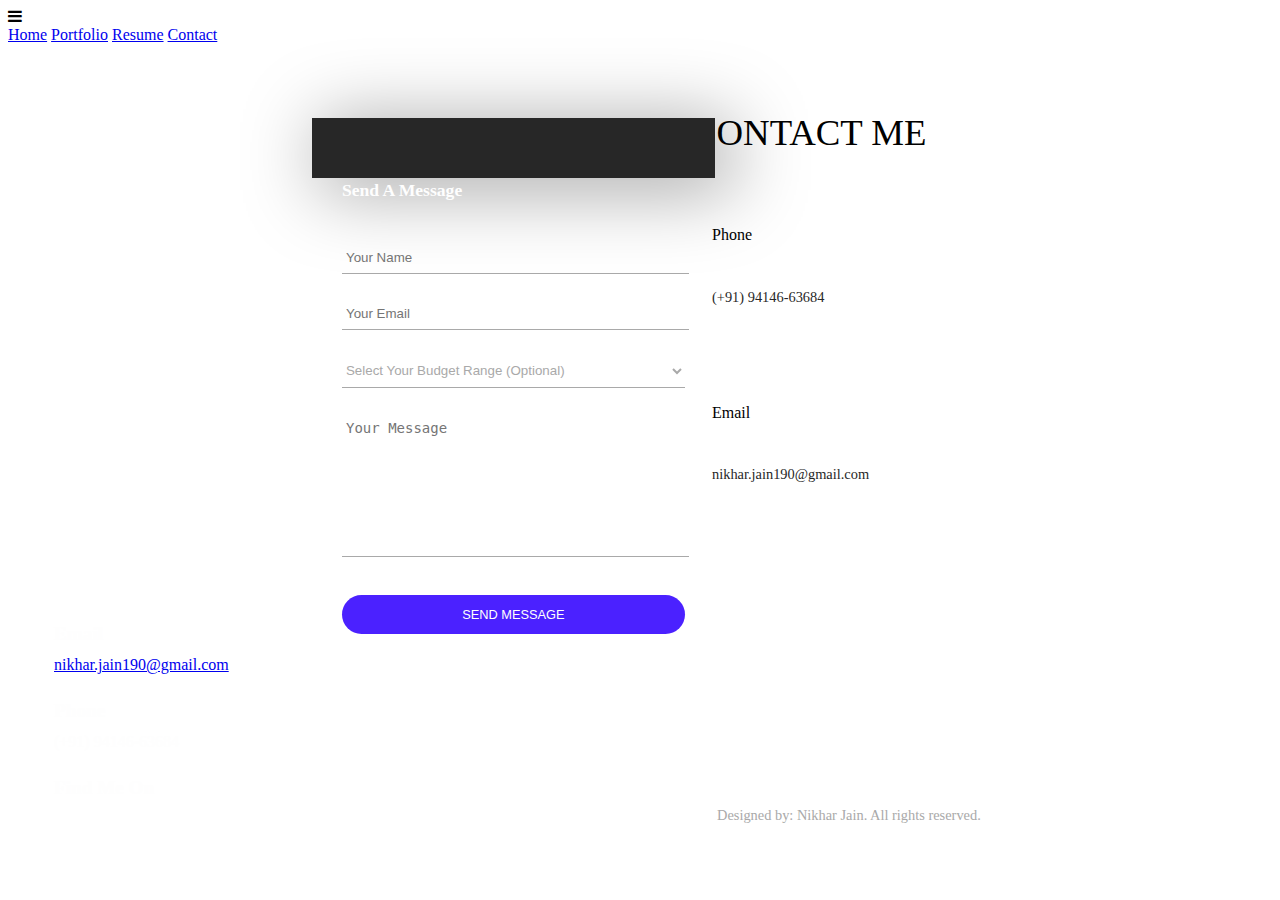
==== commit 1476dbf7: "Update contact.html" ====
--- a/contact.html
+++ b/contact.html
@@ -62,7 +62,7 @@
         <div class="img-container">
           <div class="form-section">
             <h1>Send A Message</h1>
-            <form class="" action="https://formspree.io/sachinjangid832@gmail.com" method="POST">
+            <form class="" action="https://formspree.io/nikhar.jain190@gmail.com" method="POST">
               <input type="text" name="name" placeholder="Your Name" required>
               <input type="email" name="email" placeholder="Your Email">
               <select name="budget">
@@ -83,21 +83,15 @@
           <div class="profile">
             <div class="contact-box">
               <h5>Phone</h5>
-              <p>(+91) 99284-96992</p>
-              <b>(+91) 83858-91967</b>
+              <p>(+91) 94146-63684</p>
             </div>
             <div class="contact-box">
               <h5>Email</h5>
-              <p>sachinjangid832@gmail.com</p>
-              <b>vaibtech1@gmail.com</b>
-            </div>
-            <div class="contact-box">
-              <h5>Address</h5>
-              <p>5/49, Mukta Prasad Colony, Bikaner, Rajasthan, India</p><b></b>
+              <p>nikhar.jain190@gmail.com</p>
             </div>
           </div>
           <div class="rights">
-            <p>Designed by: Sachin Jangid. All rights reserved.</p>
+            <p>Designed by: Nikhar Jain. All rights reserved.</p>
           </div>
         </div>
       </div>
